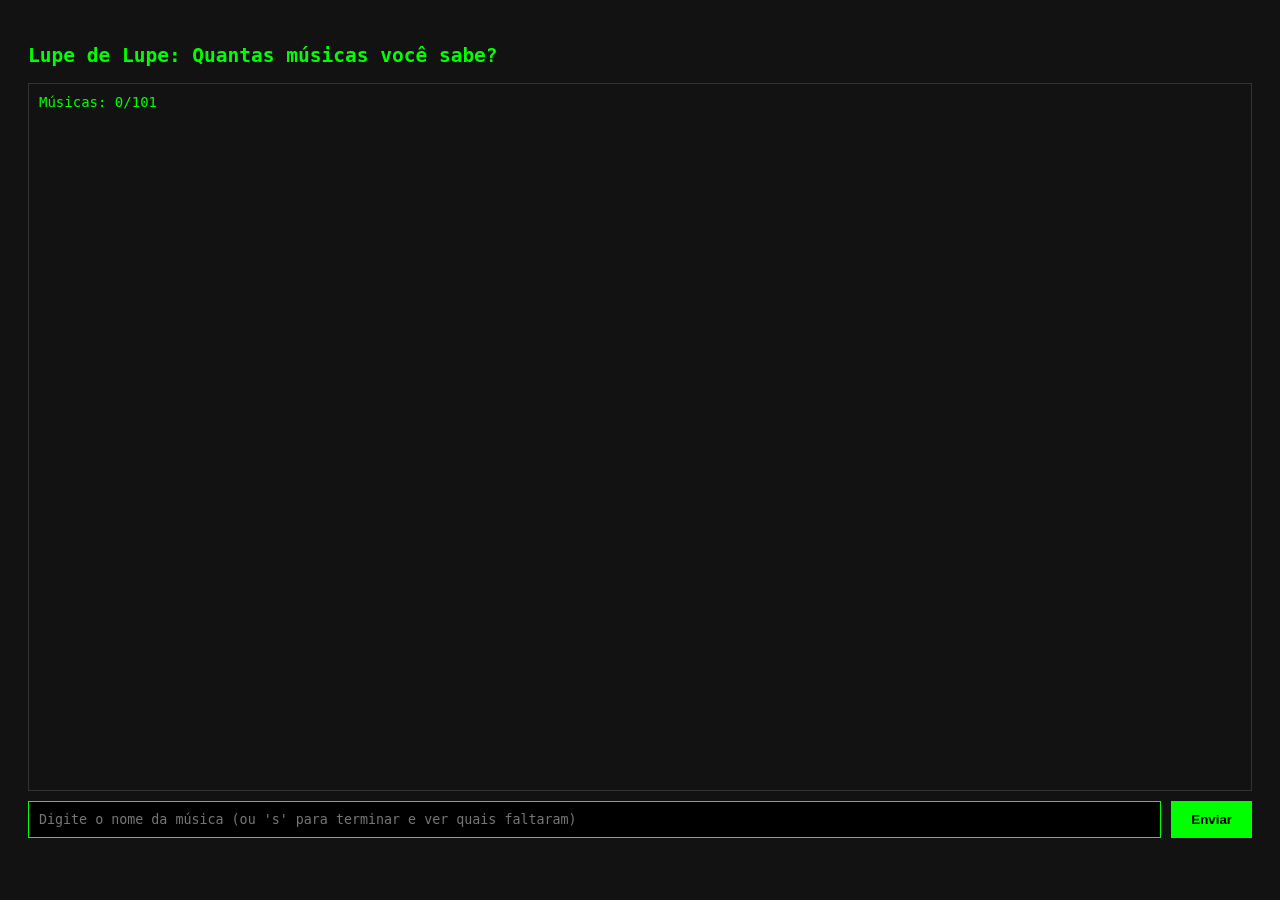
==== index.html @ a190614e "Files" ====
<!DOCTYPE html>
<html lang="pt-br">
<head>
    <meta charset="UTF-8">
    <title>Lupe de Lupe Quiz</title>
    <style>
        body { background-color: #121212; color: #00ff00; font-family: monospace; padding: 20px; display: flex; flex-direction: column; height: 90vh; }
        #output { flex-grow: 1; overflow-y: auto; white-space: pre-wrap; margin-bottom: 10px; border: 1px solid #333; padding: 10px; font-size: 14px; }
        #input-area { display: flex; gap: 10px; }
        input { background: #000; color: #00ff00; border: 1px solid #00ff00; padding: 10px; flex-grow: 1; outline: none; font-family: monospace; }
        button { background: #00ff00; color: #000; border: none; padding: 10px 20px; cursor: pointer; font-weight: bold; }
    </style>
</head>
<body>

    <h2>Lupe de Lupe: Quantas músicas você sabe?</h2>
    <div id="output"></div>
    
    <div id="input-area">
        <input type="text" id="user-input" placeholder="Digite o nome da música (ou 's' para terminar e ver quais faltaram)" autocomplete="off">
        <button onclick="processarChute()">Enviar</button>
    </div>

    <script>
        let over = false;
        let musicasOriginais = new Set();
        let albuns = {};
        let correct = new Set();

        const outputDiv = document.getElementById("output");
        const inputBox = document.getElementById("user-input");

        function removerAcentos(texto) {
            return texto.normalize("NFD").replace(/[\u0300-\u036f]/g, "").toLowerCase().trim();
        }

        fetch('lupe.txt')
            .then(response => response.text())
            .then(data => {
                const linhas = data.split('\n');
                linhas.forEach(linha => {
                    if (linha.includes(',')) {
                        let [nome, album] = linha.split(',  ').map(s => s.trim());
                        musicasOriginais.add(nome);
                        if (!albuns[album]) albuns[album] = [];
                        albuns[album].push(nome);
                    }
                });
                atualizarTela();
            })
            .catch(err => outputDiv.innerText = "Erro ao carregar lupe.txt: " + err);

        function atualizarTela(msg = "") {
            let status = `Músicas: ${correct.size}/${musicasOriginais.size}\n`;
            let corpo = "";

            for (let album in albuns) {
                let acertosNoAlbum = albuns[album].filter(m => correct.has(m));
                if (acertosNoAlbum.length > 0) {
                    corpo += `\n${album} (${acertosNoAlbum.length}/${albuns[album].length})\n`;
                    acertosNoAlbum.forEach(m => corpo += `  - ${m} ✓\n`);
                }
            }

            outputDiv.innerText = status + corpo + `\n${msg}`;
            outputDiv.scrollTop = outputDiv.scrollHeight;
        }

        function processarChute() {
            const guess = inputBox.value;
            if (!guess || over) return;
            inputBox.value = "";

            if (guess.toLowerCase() === 's') {
                let faltam = [...musicasOriginais].filter(m => !correct.has(m)).sort();
                atualizarTela("Fim de jogo! Faltaram:\n" + faltam.map(m => "- " + m).join('\n'));
                over = true;
                return;
            }

            const guessClean = removerAcentos(guess);
            
            let encontrou = null;
            for (let m of musicasOriginais) {
                if (removerAcentos(m) === guessClean) {
                    encontrou = m;
                    break;
                }
            }

            if (encontrou) {
                if (!correct.has(encontrou)) {
                    correct.add(encontrou);
                    atualizarTela(`ACERTOU: ${encontrou}!`);
                } else {
                    atualizarTela(`'${encontrou}' já foi!`);
                }
            } else {
                atualizarTela("Essa música não está na lista");
            }
        }

        inputBox.addEventListener("keypress", (e) => {
            if (e.key === "Enter") processarChute();
        });
    </script>
</body>
</html>
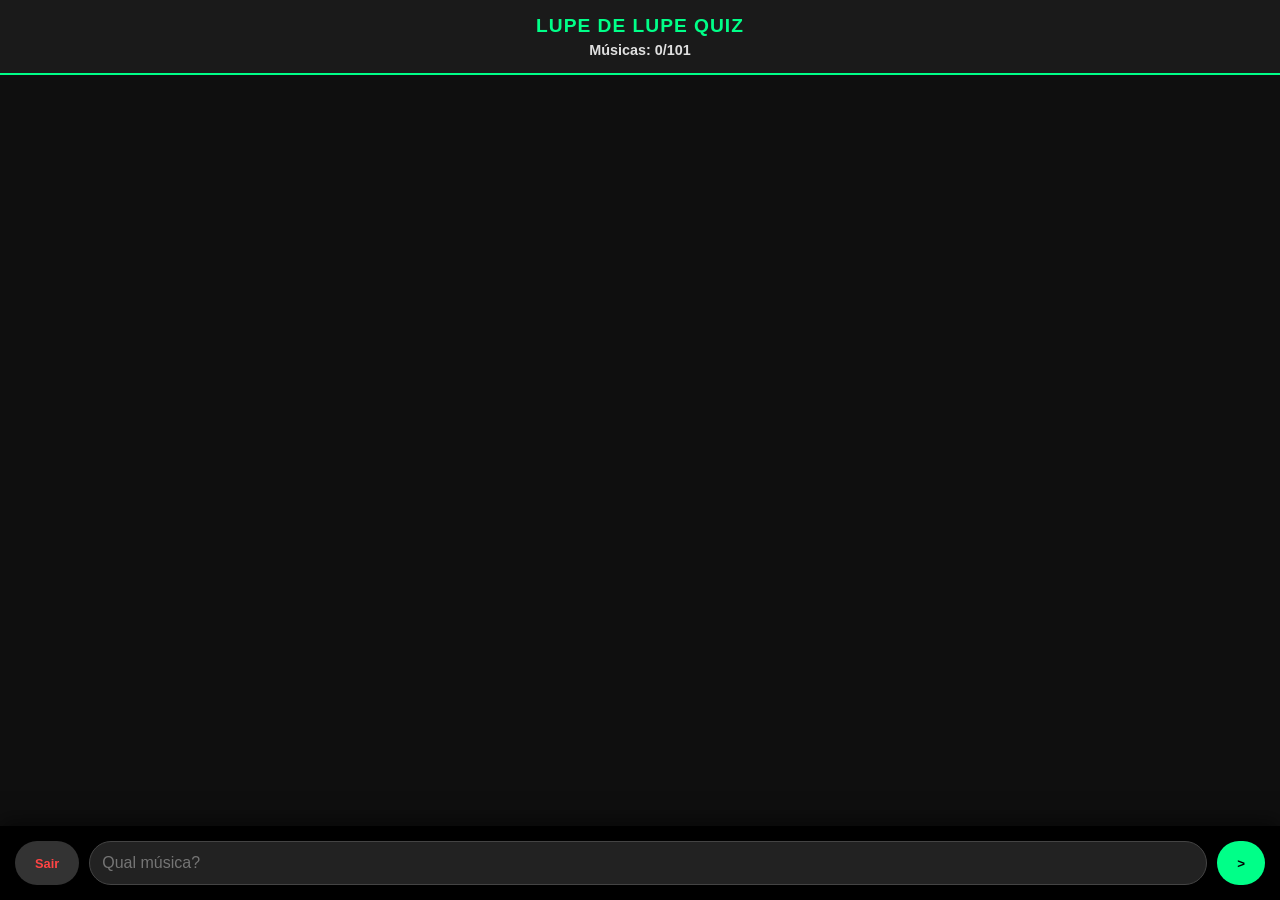
==== commit b43ea507: "Adicionando responsividade para celular" ====
--- a/index.html
+++ b/index.html
@@ -1,25 +1,151 @@
-
 <!DOCTYPE html>
 <html lang="pt-br">
 <head>
     <meta charset="UTF-8">
+    <meta name="viewport" content="width=device-width, initial-scale=1.0, maximum-scale=1.0, user-scalable=no">
     <title>Lupe de Lupe Quiz</title>
     <style>
-        body { background-color: #121212; color: #00ff00; font-family: monospace; padding: 20px; display: flex; flex-direction: column; height: 90vh; }
-        #output { flex-grow: 1; overflow-y: auto; white-space: pre-wrap; margin-bottom: 10px; border: 1px solid #333; padding: 10px; font-size: 14px; }
-        #input-area { display: flex; gap: 10px; }
-        input { background: #000; color: #00ff00; border: 1px solid #00ff00; padding: 10px; flex-grow: 1; outline: none; font-family: monospace; }
-        button { background: #00ff00; color: #000; border: none; padding: 10px 20px; cursor: pointer; font-weight: bold; }
+        :root {
+            --bg: #0f0f0f;
+            --card-bg: #1a1a1a;
+            --accent: #00ff88;
+            --text: #e0e0e0;
+            --error: #ff4444;
+        }
+
+        body { 
+            background-color: var(--bg); 
+            color: var(--text); 
+            font-family: 'Segoe UI', Roboto, Helvetica, Arial, sans-serif; 
+            margin: 0;
+            padding: 0;
+            display: flex; 
+            flex-direction: column; 
+            height: 100vh;
+            overflow: hidden;
+        }
+
+        header {
+            padding: 15px;
+            background: var(--card-bg);
+            border-bottom: 2px solid var(--accent);
+            text-align: center;
+        }
+
+        h2 { margin: 0; font-size: 1.2rem; color: var(--accent); text-transform: uppercase; letter-spacing: 1px; }
+
+        #status-bar {
+            font-size: 0.9rem;
+            margin-top: 5px;
+            font-weight: bold;
+        }
+
+        #output { 
+            flex-grow: 1; 
+            overflow-y: auto; 
+            padding: 15px; 
+            display: flex;
+            flex-direction: column;
+            gap: 15px;
+            padding-bottom: 100px; /* Espaço para o teclado/input */
+        }
+
+        .album-card {
+            background: var(--card-bg);
+            border-radius: 8px;
+            padding: 12px;
+            border-left: 4px solid var(--accent);
+        }
+
+        .album-title {
+            font-weight: bold;
+            font-size: 0.9rem;
+            margin-bottom: 8px;
+            color: var(--accent);
+            display: flex;
+            justify-content: space-between;
+        }
+
+        .song-item {
+            font-size: 0.85rem;
+            padding: 4px 0;
+            border-bottom: 1px solid #333;
+            animation: fadeIn 0.3s ease;
+        }
+
+        @keyframes fadeIn { from { opacity: 0; transform: translateY(5px); } to { opacity: 1; transform: translateY(0); } }
+
+        #input-container { 
+            position: fixed;
+            bottom: 0;
+            width: 100%;
+            background: #000;
+            padding: 15px;
+            box-sizing: border-box;
+            display: flex; 
+            gap: 10px;
+            box-shadow: 0 -5px 20px rgba(0,0,0,0.5);
+        }
+
+        input { 
+            background: #222; 
+            color: #fff; 
+            border: 1px solid #444; 
+            padding: 12px; 
+            flex-grow: 1; 
+            outline: none; 
+            border-radius: 25px;
+            font-size: 16px; /* Evita zoom automático no iOS */
+        }
+
+        input:focus { border-color: var(--accent); }
+
+        button { 
+            background: var(--accent); 
+            color: #000; 
+            border: none; 
+            padding: 0 20px; 
+            border-radius: 25px;
+            cursor: pointer; 
+            font-weight: bold; 
+        }
+
+        .btn-stop {
+            background: #333;
+            color: var(--error);
+            font-size: 0.8rem;
+        }
+
+        .msg-pop {
+            position: fixed;
+            top: 70px;
+            left: 50%;
+            transform: translateX(-50%);
+            background: var(--accent);
+            color: #000;
+            padding: 5px 15px;
+            border-radius: 20px;
+            font-weight: bold;
+            font-size: 0.8rem;
+            display: none;
+            z-index: 10;
+        }
     </style>
 </head>
 <body>
 
-    <h2>Lupe de Lupe: Quantas músicas você sabe?</h2>
+    <header>
+        <h2>Lupe de Lupe Quiz</h2>
+        <div id="status-bar">Músicas: 0/0</div>
+    </header>
+
+    <div id="msg-alert" class="msg-pop"></div>
     <div id="output"></div>
     
-    <div id="input-area">
-        <input type="text" id="user-input" placeholder="Digite o nome da música (ou 's' para terminar e ver quais faltaram)" autocomplete="off">
-        <button onclick="processarChute()">Enviar</button>
+    <div id="input-container">
+        <button class="btn-stop" onclick="desistir()">Sair</button>
+        <input type="text" id="user-input" placeholder="Qual música?" autocomplete="off">
+        <button onclick="processarChute()">></button>
     </div>
 
     <script>
@@ -30,9 +156,17 @@
 
         const outputDiv = document.getElementById("output");
         const inputBox = document.getElementById("user-input");
+        const statusBar = document.getElementById("status-bar");
+        const msgAlert = document.getElementById("msg-alert");
 
         function removerAcentos(texto) {
             return texto.normalize("NFD").replace(/[\u0300-\u036f]/g, "").toLowerCase().trim();
+        }
+
+        function showFlash(msg) {
+            msgAlert.innerText = msg;
+            msgAlert.style.display = "block";
+            setTimeout(() => { msgAlert.style.display = "none"; }, 2000);
         }
 
         fetch('lupe.txt')
@@ -41,7 +175,9 @@
                 const linhas = data.split('\n');
                 linhas.forEach(linha => {
                     if (linha.includes(',')) {
-                        let [nome, album] = linha.split(',  ').map(s => s.trim());
+                        let parts = linha.split(',  ');
+                        let nome = parts[0].trim();
+                        let album = parts.slice(1).join(',  ').trim();
                         musicasOriginais.add(nome);
                         if (!albuns[album]) albuns[album] = [];
                         albuns[album].push(nome);
@@ -49,21 +185,36 @@
                 });
                 atualizarTela();
             })
-            .catch(err => outputDiv.innerText = "Erro ao carregar lupe.txt: " + err);
-
-        function atualizarTela(msg = "") {
-            let status = `Músicas: ${correct.size}/${musicasOriginais.size}\n`;
-            let corpo = "";
+            .catch(err => outputDiv.innerText = "Erro ao carregar lupe.txt");
+
+        function atualizarTela() {
+            statusBar.innerText = `Músicas: ${correct.size}/${musicasOriginais.size}`;
+            outputDiv.innerHTML = "";
 
             for (let album in albuns) {
                 let acertosNoAlbum = albuns[album].filter(m => correct.has(m));
                 if (acertosNoAlbum.length > 0) {
-                    corpo += `\n${album} (${acertosNoAlbum.length}/${albuns[album].length})\n`;
-                    acertosNoAlbum.forEach(m => corpo += `  - ${m} ✓\n`);
+                    let card = document.createElement('div');
+                    card.className = 'album-card';
+                    
+                    let header = `<div class="album-title"><span>${album}</span> <span>${acertosNoAlbum.length}/${albuns[album].length}</span></div>`;
+                    let lista = acertosNoAlbum.map(m => `<div class="song-item">✓ ${m}</div>`).join('');
+                    
+                    card.innerHTML = header + lista;
+                    outputDiv.appendChild(card);
                 }
             }
-
-            outputDiv.innerText = status + corpo + `\n${msg}`;
+            outputDiv.scrollTop = outputDiv.scrollHeight;
+        }
+
+        function desistir() {
+            if(over) return;
+            let faltam = [...musicasOriginais].filter(m => !correct.has(m)).sort();
+            over = true;
+            outputDiv.innerHTML += `<div class="album-card" style="border-color: var(--error)">
+                <div class="album-title" style="color: var(--error)">FIM DE JOGO - FALTARAM:</div>
+                ${faltam.map(m => `<div class="song-item" style="color: #888">${m}</div>`).join('')}
+            </div>`;
             outputDiv.scrollTop = outputDiv.scrollHeight;
         }
 
@@ -72,15 +223,7 @@
             if (!guess || over) return;
             inputBox.value = "";
 
-            if (guess.toLowerCase() === 's') {
-                let faltam = [...musicasOriginais].filter(m => !correct.has(m)).sort();
-                atualizarTela("Fim de jogo! Faltaram:\n" + faltam.map(m => "- " + m).join('\n'));
-                over = true;
-                return;
-            }
-
             const guessClean = removerAcentos(guess);
-            
             let encontrou = null;
             for (let m of musicasOriginais) {
                 if (removerAcentos(m) === guessClean) {
@@ -92,12 +235,13 @@
             if (encontrou) {
                 if (!correct.has(encontrou)) {
                     correct.add(encontrou);
-                    atualizarTela(`ACERTOU: ${encontrou}!`);
+                    showFlash(`BOA! +1`);
+                    atualizarTela();
                 } else {
-                    atualizarTela(`'${encontrou}' já foi!`);
+                    showFlash(`"${encontrou}" já foi!`);
                 }
             } else {
-                atualizarTela("Essa música não está na lista");
+                showFlash("Não encontrada");
             }
         }
 
